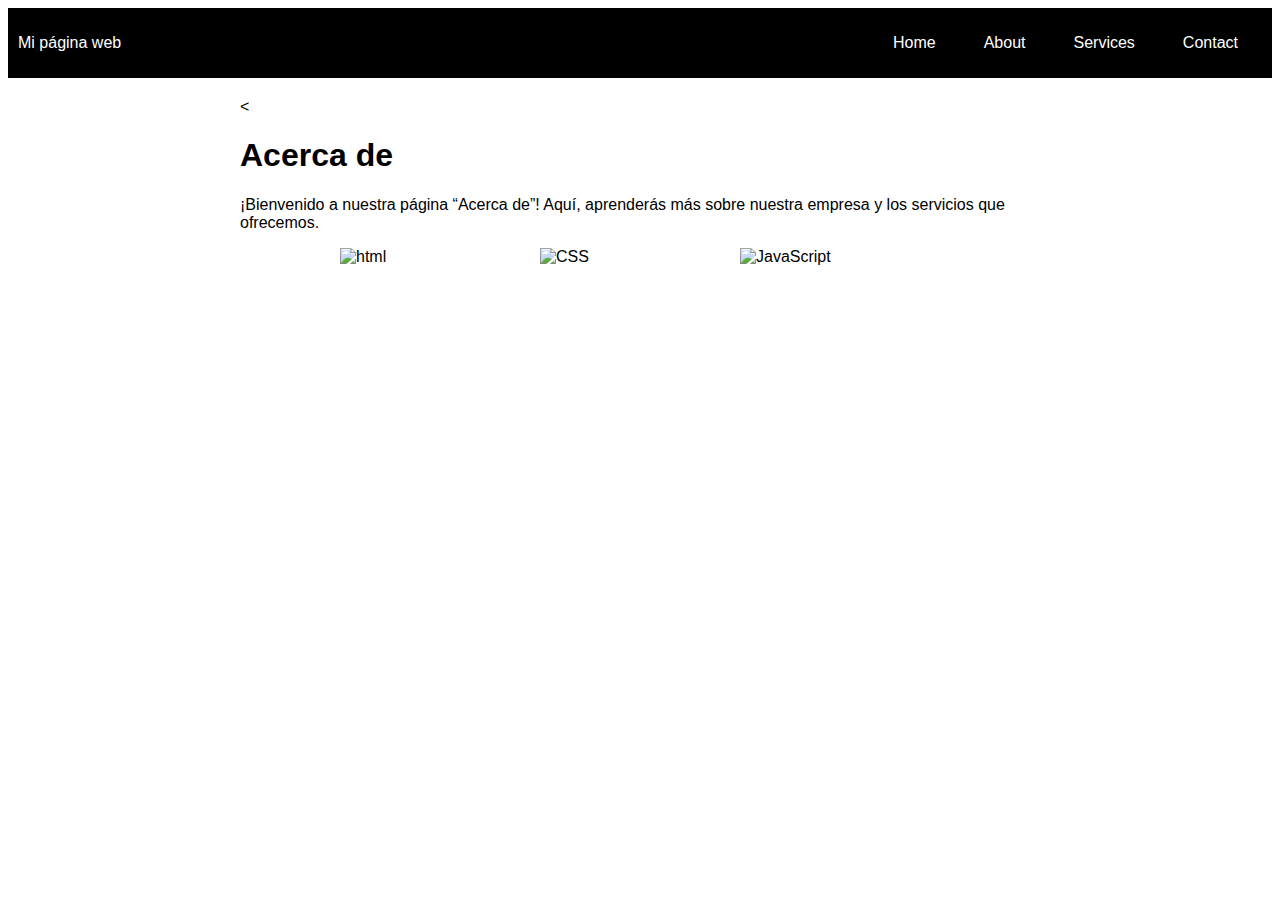
==== about.html @ d93df62a "segunda actulizacion" ====
<!DOCTYPE html>
<html lang="en">
<head>
    <meta charset="UTF-8">
    <meta http-equiv="X-UA-Compatible" content="IE=edge">
    <meta name="viewport" content="width=device-width, initial-scale=1.0">
    <link rel="stylesheet" href="style.css">
    <title>Document</title>
</head>
<body>
    <header>
        <div class="container-nav" role="navigation">
            <nav class="navbar">
            <a href="index.html" class="brand">Mi página web</a>
            <ul class="nav-links">
                <li><a href="index.html">Home</a></li>
                <li><a href="about.html">About</a></li>
                <li><a href="Services.html">Services</a></li>
                <li><a href="Contact.html">Contact</a></li>
            </ul>
            </nav>
            <button class="button-menu-toggle">Menu</button>
        </div>
     </header> 
    <main>
        <div class="container">
            <<h1>Acerca de</h1>
            <p>¡Bienvenido a nuestra página “Acerca de”! Aquí, 
                aprenderás más sobre nuestra empresa y los servicios que ofrecemos.</p>
                <div class="compa">
                <img src="https://www.alura.com.br/artigos/assets/html-css-js/imagem-1.png" alt="html" />
                <img src="https://desarrolloweb.com/storage/tag_images/actual/sT1RLpDHzInATuKnDUkwXhKoaIOrtS97gBtgiQ6M.png" 
                alt="CSS" />
                <img src="https://1000marcas.net/wp-content/uploads/2020/11/JavaScript-logo.png" alt="JavaScript" />
            </div>
            </div>
     </main>       
       <script src="script.js"></script>
       <script src="script-2.js"></script>
</body>
</html>
---- style.css ----
body{
  font-family: Arial, Helvetica, sans-serif
}
/*esto es el header de aqui*/
.container-nav {
    display: flex;
    padding: 10px;
    height: 50px;
    background-color: black;
  }
  
  
  .navbar {
    display: flex;
    justify-content: space-between;
    width: 100%;
  }
  
  
  .brand {
    display: flex;
    align-items: center;
  }
  
  
  li>a {
    padding: 8px 24px;
  }
  
  
  li {
    list-style-type: none;
  }
  
  
  a {
    color: white;
    text-decoration:none;
  }
  a:hover{
    color:#205316;
  }
  
  .nav-links {
    display: flex;
    align-items: center;
  }
  
  
  .button-menu-toggle {
    display: none;
  }
  @media (max-width: 768px) {
    .container-nav{
        background-color:rgb(30,90, 53);
    }
    .column {
      flex: 100%;
    }
  
  
    .nav-links {
      display: none;
    }
  
  
    .button-menu-toggle {
      display: block;
      background-color: white;
      border:none;
      border-radius: 50px;
      padding: 0 24px;
      font-family: monospace;
      font-weight: bold;
      font-size: 20px;
    }
   
    .nav-links.nav-links-responsive {
      position: absolute;
      display: flex;
      background-color: rgba(20,20,20,0.95);
      width: 100%;
      height: 100%;
      top: 70px;
      left: 0;
      flex-direction: column;
      padding-top: 200px;
      align-items: center;
      gap:70px;
      font-size: 40px;
  
  
    }
  }
  /*aqui*/
  .container {
    max-width: 800px;
    margin: auto;
    padding: 20px;
  }
.row {
    display: flex;
    flex-wrap: wrap;
    margin: 10px;
  }
  
.column {
    flex: 1;
    padding: 10px;
  }
@media (max-width: 600px) {
    .column {
      flex: 100%;
    }
}
footer{
  display: flex;
  justify-content: center;
  align-items: center;
  min-height: 200px;
  background-color: #909090;
  padding: 15px 0px 0px 0px ;
}
footer button{
  height: 30px;
}
.compa{
  display: flex;
  align-items: center;
  justify-content: center;
}
img{
  width: 200px;
  height: 200px;
}
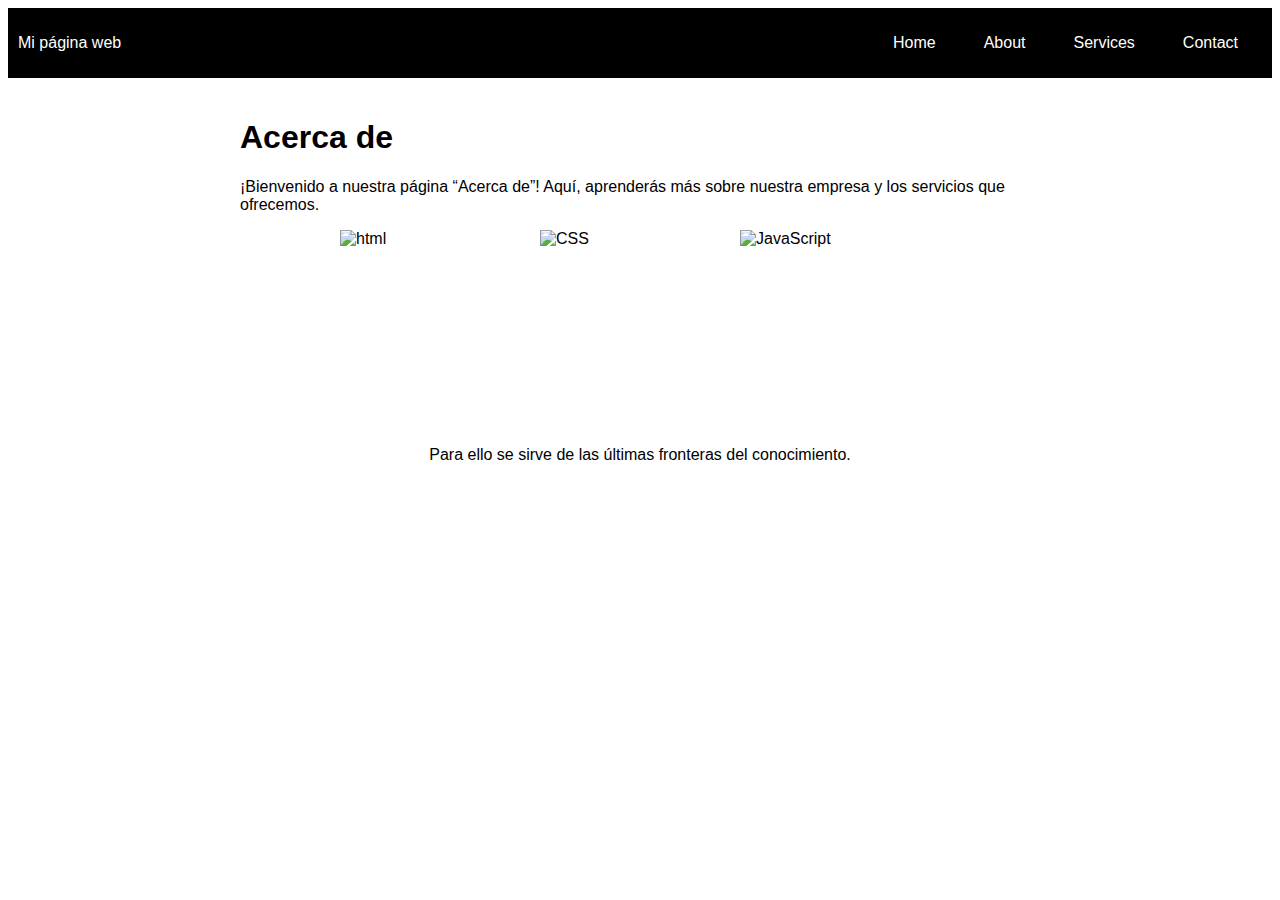
==== commit fac45286: "trecer cambio" ====
--- a/about.html
+++ b/about.html
@@ -24,7 +24,7 @@
      </header> 
     <main>
         <div class="container">
-            <<h1>Acerca de</h1>
+            <h1>Acerca de</h1>
             <p>¡Bienvenido a nuestra página “Acerca de”! Aquí, 
                 aprenderás más sobre nuestra empresa y los servicios que ofrecemos.</p>
                 <div class="compa">
@@ -33,6 +33,9 @@
                 alt="CSS" />
                 <img src="https://1000marcas.net/wp-content/uploads/2020/11/JavaScript-logo.png" alt="JavaScript" />
             </div>
+            <div class="greeting">
+                <p>Para ello se sirve de las últimas fronteras del conocimiento.</p>
+            </div>
             </div>
      </main>       
        <script src="script.js"></script>
--- a/style.css
+++ b/style.css
@@ -133,3 +133,6 @@
   width: 200px;
   height: 200px;
 }
+.greeting{
+  text-align: center;
+}
